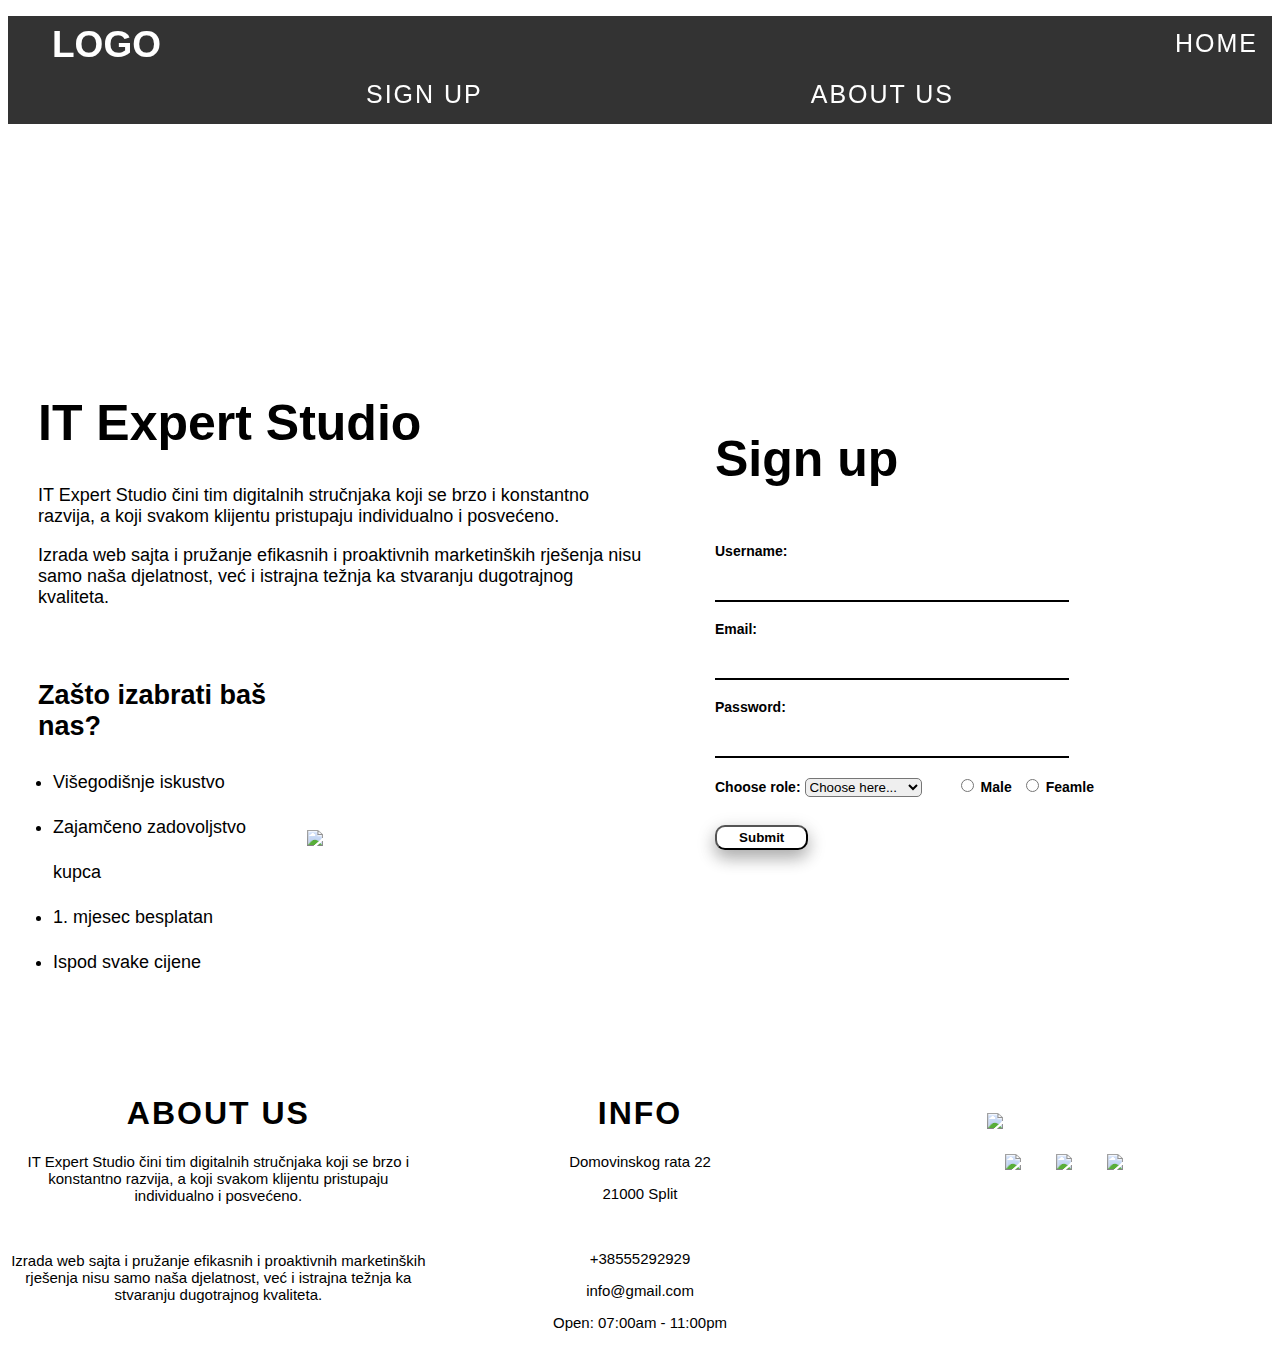
==== Vjezba_1/index.html @ 6a991cef "Change" ====
<!DOCTYPE html>
<html lang="en">
<head>
    <meta charset="UTF-8">
    <meta http-equiv="X-UA-Compatible" content="IE=edge">
    <meta name="viewport" content="width=device-width, initial-scale=1.0">
    <link rel="stylesheet" href="navbar.css">
    <link rel="stylesheet" href="footer.css">
    <link rel="stylesheet" href="body.css">
    <link rel="stylesheet" href="form.css">
    <title>Test</title>
</head>
<body>
    <a name="Home"></a>
    <ul class="navbar_ul">
        <li class="logo">LOGO</li>
        <li><a href="#Home">Home</a></li>
        <li><a href="#Login">Sign Up</a></li>
        <li><a class="ul_last_child" href="#about us">About us</a></li>
    </ul>
    <div class="header"> 
        <!-- <h1 class="logo_h">Logo</h1> -->
    </div>
    <br>
    <div class="body">
        <div>
            <h1>IT Expert Studio</h1>
            <p>IT Expert Studio čini tim digitalnih stručnjaka koji se brzo i 
            konstantno razvija, a koji svakom klijentu pristupaju individualno i posvećeno.</p>
            <p>Izrada web sajta i pružanje efikasnih i proaktivnih marketinških rješenja nisu 
            samo naša djelatnost, već i istrajna težnja ka stvaranju dugotrajnog kvaliteta.</p><br><br>
            <div class="img_p">
                <div>
                    <h1>Zašto izabrati baš nas?</h1>
                    <ul>
                        <li>Višegodišnje iskustvo</li>
                        <li>Zajamčeno zadovoljstvo kupca</li>
                        <li>1. mjesec besplatan</li>
                        <li>Ispod svake cijene</li>
                    </ul>
                </div>
                <div class="img_edit">
                    <img src="https://ecija.com/wp-content/uploads/2019/09/agenda-analysis-business-plan-990818.jpg">
                </div>
            </div>
        </div>
        <div>
            <a name="Login"></a>
            <form class="form">
                <h1 class="login_h">Sign up</h1>
                <label class="text" for="uname">Username:</label><br><br>
                <input class="box" type="text" id="uname" name="Username" value=""><br><br>
                <label class="text" for="email">Email:</label><br><br>
                <input class="box" type="text" id="email" name="Email" value=""><br><br>
                <label class="text" for="password">Password:</label><br><br>
                <input class="box" type="password" id="password" name="Password" value=""><br><br>
                <label class="text" for="login">Choose role:</label>
                <select class="dropbox" name="login" id="login">
                    <option value="" selected disabled hidden>Choose here...</option>
                    <option value="Member">Member</option>
                    <option value="c_creator">Content Creator</option>
                    <option value="Admin">Administrator</option>
                </select>
                <input type="radio" id="male" name="gender" value="Male">
                <label class="rtext" for="male">Male</label>
                <input type="radio" id="female" name="gender" value="Female">
                <label class="text" for="feamle">Feamle</label><br><br>
                <input class="submit_button" type="submit" value="Submit">
            </form>
        </div>
    </div>
    <br><br><br>
    <footer class="footer">
        <a name="about us"></a>
        <div>
            <h1>About us</h1>
            <p>IT Expert Studio čini tim digitalnih stručnjaka koji se brzo i konstantno razvija, a koji svakom klijentu pristupaju individualno i posvećeno.</p>
            <br>
            <p>Izrada web sajta i pružanje efikasnih i proaktivnih marketinških rješenja nisu samo naša djelatnost, već i istrajna težnja ka stvaranju dugotrajnog kvaliteta.</p>
        </div>
        <div>
            <h1>Info</h1>
            <p>Domovinskog rata 22</p>
            <p>21000 Split</p><br>
            <p>+38555292929</p>
            <p>info@gmail.com</p>
            <p>Open: 07:00am - 11:00pm</p>
        </div>
        <div class="last_border">
            <div class="footer_pic">
                <img src="https://www.adobe.com/express/create/logo/media_1ba2722b76062fb428e1071c5cd59a5d9bc7fb94f.jpeg?width=400&format=jpeg&optimize=medium" width="150px">
            </div>
            <div class="footer_pic">
                <a href="https://hr-hr.facebook.com"><img src="https://www.transparentpng.com/thumb/facebook-logo/facebook-logo-icon-png-22.png" width="30px"></a>
                <a href="https://www.linkedin.com"><img src="https://www.transparentpng.com/thumb/linkedin/black-linkedin-png-transparent-image--11.png" width="30px"></a>
                <a href="https://www.instagram.com"><img src="https://www.transparentpng.com/thumb/instagram-logo-icon/P9HtDp-instagram-logo-png-icon-transparent.png" width="30px"></a>
            </div>
        </div>
    </footer>
</body>
</html>
---- Vjezba_1/navbar.css ----
html{
    scroll-behavior: smooth;
}
.logo{
    color: white;
    font-family: sans-serif;
    font-weight: bolder;
    font-size: 37px;
    text-transform: capitalize;
    padding-right: 1000px;
    padding-top: 5px;
}
/* .logo_h{
    color: white;
    display: flex;
    font-size: 150px;
    padding-top: 65px;
    justify-content: center;
    font-family: Impact, Haettenschweiler, 'Arial Narrow Bold', sans-serif;
    letter-spacing: 1px;
} */
.header{
    width: 100%;
    height: 275px;
    background: url(header.jpg) no-repeat 50% 50%;
    background-size: cover;
    background-attachment: fixed;
    /* with logo margin-top: -155px; */
    margin-top: -73px; /* without logo */
}
.navbar_ul{
    position: sticky;
    top: 0;
    display: flex;
    flex-wrap: wrap;
    list-style-type: none;
    justify-content:space-evenly;
    padding-bottom: 3px;
    padding-top: 3px;
    background-color: rgb(0,0,0,.8);
}
li a{
    display: inline-block;
    text-decoration: none;
    color: white;
    letter-spacing: 2px;
    font-family: sans-serif;
    text-transform: uppercase;
    font-size: 25px;
    padding: 10px;
}
li a::after { 
    content: '';
    display: block;
    width: 0;
    height: 2px;
    background: white;
    transition: .4s;
}
li a:hover::after{
    width: 100%;
    transition: .4s;
}





.img_p{
    display: flex;
    flex-direction: row;
}
.img_edit{
    margin-right: 70px;
    display: inline-block;
    overflow: hidden;
    align-self: center;
}
.img_edit img{
    width: 100%;
    height: auto;
}
.img_p div h1{
    font-size: 27px;
    font-family: sans-serif;
}
.img_p div ul{
    margin-top: -15px;
    padding: 15px;
    line-height: 45px;
    font-size: 18px;
    font-family: sans-serif;
}
---- Vjezba_1/footer.css ----
footer{
    display: flex;
    border-top: 1px solid white;
    background: url(body.jpg) no-repeat 50% 50%;
    background-size: cover;
    background-attachment: fixed;
}
footer div{
    text-align: center;
    border-right: 1px solid white;
    width: 100%;
}
.last_border{
    border-right: none;
}
.footer_pic{
    display: flex;
    justify-content:center;
    margin-top: 40px;
    border-right: none;
}
.footer_pic a{
    margin-top: -15px;
    padding-left: 20px;
    padding-right: 15px;
}
footer div h1{
    letter-spacing: 2px;
    font-family: sans-serif;
    text-transform: uppercase;
}
footer div p{
    font-family: sans-serif;
    font-size: 15px;
}
---- Vjezba_1/body.css ----
.body{
    display: flex;
    flex-wrap: wrap;
    padding-left: 30px;
    padding-right: 20px;
    
}
.body div{
    flex: 1 1 460px;
}
.body div h1{
    font-family: sans-serif;
    font-size: 50px;
}
.body div p{
    font-family: sans-serif;
    font-size: 18px;
}

.img_p{
    display: flex;
    flex-direction: row;
}
.img_edit{
    margin-right: 70px;
    display: inline-block;
    overflow: hidden;
    align-self: center;
}
.img_edit img{
    width: 100%;
    height: auto;
}
.img_p div h1{
    font-size: 27px;
    font-family: sans-serif;
}
.img_p div ul{
    margin-top: -15px;
    padding: 15px;
    line-height: 45px;
    font-size: 18px;
    font-family: sans-serif;
}
---- Vjezba_1/form.css ----
.form{
    margin: 70px;
}
.box{
    width: 75%;
    border: 2px solid black;
    height: 20px;
    border-top: none;
    border-left: none;
    border-right: none;
}
.text{
    font-family: Arial, Helvetica, sans-serif;
    font-size: 14px;
    font-weight: bold;
}
.rtext{
    padding-right: 5px;
    font-family: Arial, Helvetica, sans-serif;
    font-size: 14px;
    font-weight: bold;
}
.login_h{
    font-size: 50px;
    font-family:Verdana, Geneva, Tahoma, sans-serif;
    padding-bottom: 20px;
}
.submit_button{
    background-color: rgb(255, 255, 255);
    border-radius: 10px;
    font-weight: bold;
    width: 20%;
    height: 25px;
    margin-top: 10px;
    transition-duration: 0.5s;
    box-shadow: 0 8px 16px 0 rgba(0,0,0,0.2), 0 6px 20px 0 rgba(0,0,0,0.19);
}
.submit_button:hover{
    background-color: rgb(99, 99, 99);
    color:white;
}
.dropbox{
    border-radius: 5px;
    margin-right: 30px;
}
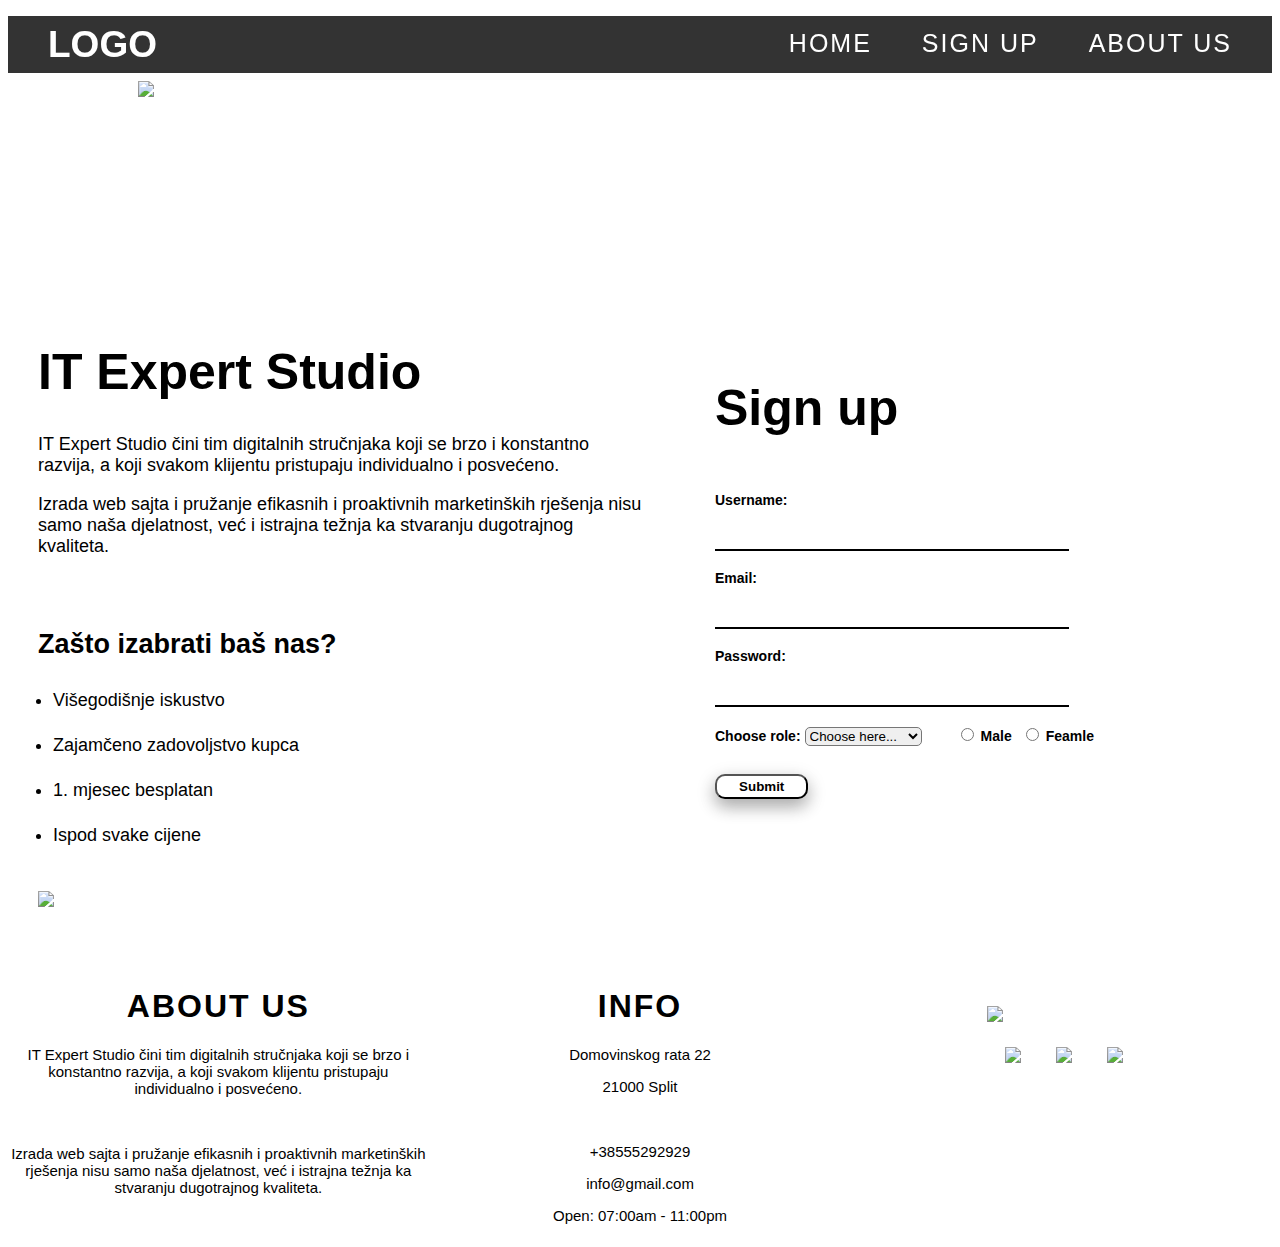
==== commit 99a6481d: "logo/body" ====
--- a/Vjezba_1/index.html
+++ b/Vjezba_1/index.html
@@ -14,12 +14,14 @@
     <a name="Home"></a>
     <ul class="navbar_ul">
         <li class="logo">LOGO</li>
-        <li><a href="#Home">Home</a></li>
-        <li><a href="#Login">Sign Up</a></li>
-        <li><a class="ul_last_child" href="#about us">About us</a></li>
+        <div class="div_nav">
+            <li><a href="#Home">Home</a></li>
+            <li><a href="#Login">Sign Up</a></li>
+            <li><a class="ul_last_child" href="#about us">About us</a></li>
+        </div>
     </ul>
     <div class="header"> 
-        <!-- <h1 class="logo_h">Logo</h1> -->
+        <img class="coat_of_arms" src="coat of arms.png" width="12%" height="center">
     </div>
     <br>
     <div class="body">
--- a/Vjezba_1/navbar.css
+++ b/Vjezba_1/navbar.css
@@ -7,37 +7,32 @@
     font-weight: bolder;
     font-size: 37px;
     text-transform: capitalize;
-    padding-right: 1000px;
     padding-top: 5px;
 }
-/* .logo_h{
-    color: white;
-    display: flex;
-    font-size: 150px;
-    padding-top: 65px;
-    justify-content: center;
-    font-family: Impact, Haettenschweiler, 'Arial Narrow Bold', sans-serif;
-    letter-spacing: 1px;
-} */
+.coat_of_arms{
+    margin-top: 65px;
+    margin-left: 130px;
+}
 .header{
     width: 100%;
     height: 275px;
     background: url(header.jpg) no-repeat 50% 50%;
     background-size: cover;
     background-attachment: fixed;
-    /* with logo margin-top: -155px; */
-    margin-top: -73px; /* without logo */
+    margin-top: -73px;
 }
 .navbar_ul{
     position: sticky;
     top: 0;
     display: flex;
-    flex-wrap: wrap;
+    justify-content:space-between;
     list-style-type: none;
-    justify-content:space-evenly;
     padding-bottom: 3px;
     padding-top: 3px;
     background-color: rgb(0,0,0,.8);
+}
+.div_nav{
+    display: flex;
 }
 li a{
     display: inline-block;
@@ -48,6 +43,7 @@
     text-transform: uppercase;
     font-size: 25px;
     padding: 10px;
+    margin-right: 30px;
 }
 li a::after { 
     content: '';
@@ -61,33 +57,3 @@
     width: 100%;
     transition: .4s;
 }
-
-
-
-
-
-.img_p{
-    display: flex;
-    flex-direction: row;
-}
-.img_edit{
-    margin-right: 70px;
-    display: inline-block;
-    overflow: hidden;
-    align-self: center;
-}
-.img_edit img{
-    width: 100%;
-    height: auto;
-}
-.img_p div h1{
-    font-size: 27px;
-    font-family: sans-serif;
-}
-.img_p div ul{
-    margin-top: -15px;
-    padding: 15px;
-    line-height: 45px;
-    font-size: 18px;
-    font-family: sans-serif;
-}--- a/Vjezba_1/body.css
+++ b/Vjezba_1/body.css
@@ -20,12 +20,16 @@
 .img_p{
     display: flex;
     flex-direction: row;
+    flex-wrap: wrap;
 }
 .img_edit{
     margin-right: 70px;
     display: inline-block;
-    overflow: hidden;
+    overflow:auto;
     align-self: center;
+}
+.img_p div{
+    flex: 1 1 300px;
 }
 .img_edit img{
     width: 100%;
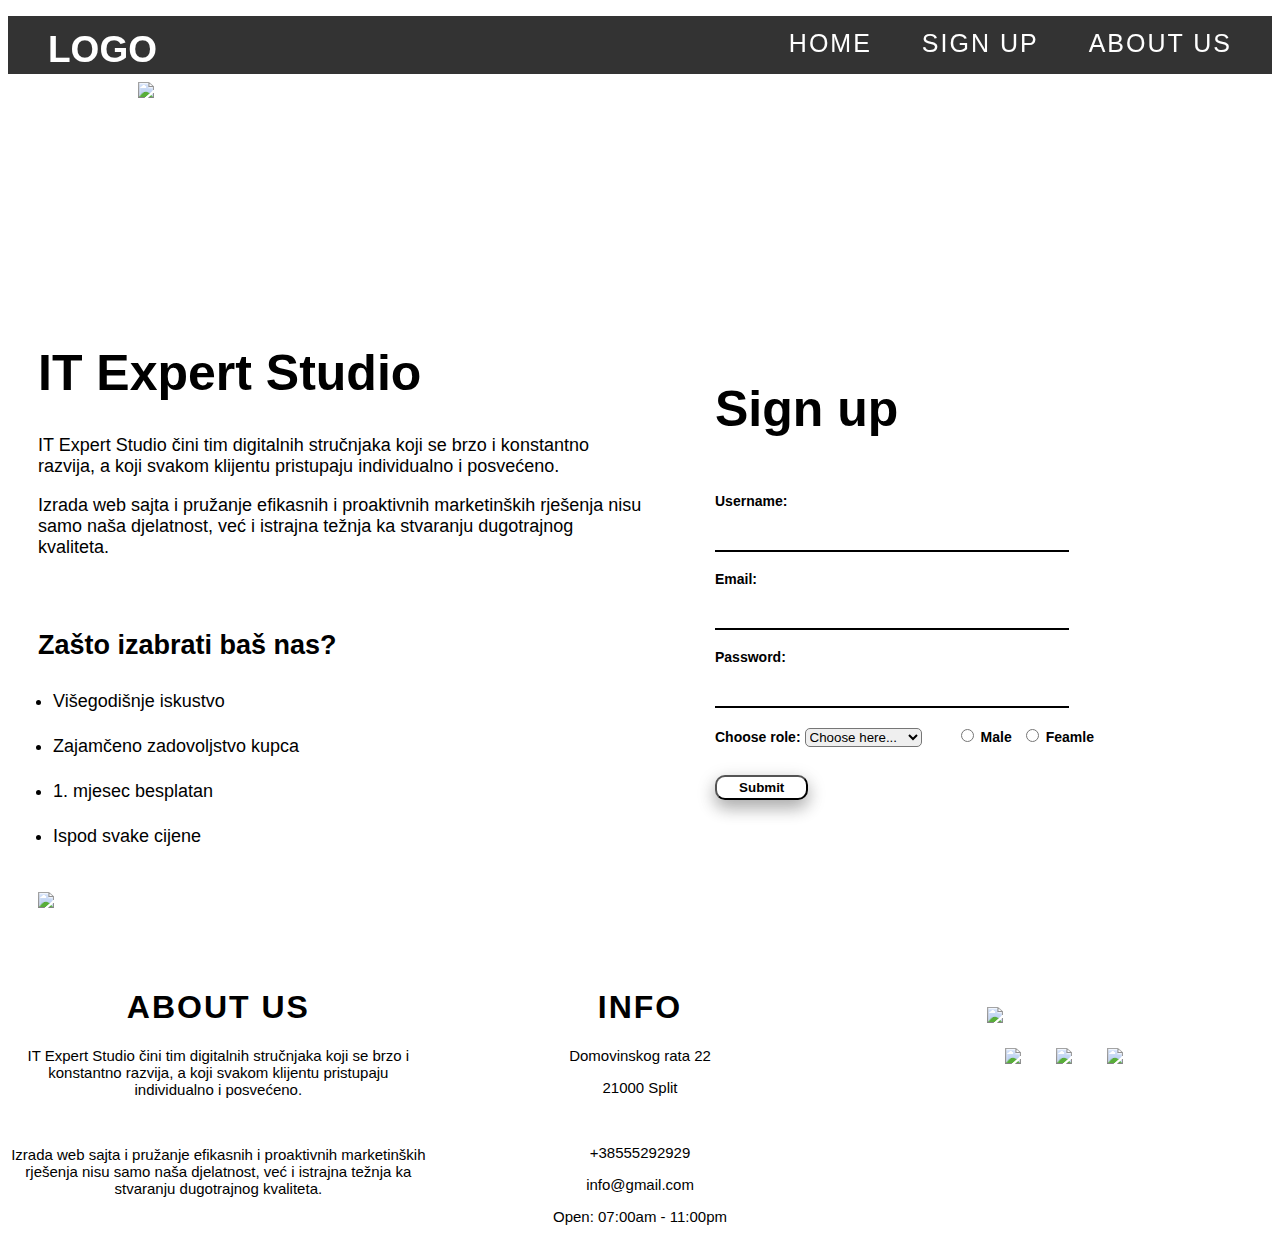
==== commit 936c8f34: "js/resp_nav" ====
--- a/Vjezba_1/index.html
+++ b/Vjezba_1/index.html
@@ -8,16 +8,22 @@
     <link rel="stylesheet" href="footer.css">
     <link rel="stylesheet" href="body.css">
     <link rel="stylesheet" href="form.css">
+    <script src="script.js" defer></script>
     <title>Test</title>
 </head>
 <body>
     <a name="Home"></a>
     <ul class="navbar_ul">
         <li class="logo">LOGO</li>
+        <a href="javascript:void();" class="responsive_nav">
+            <span class="bar"></span>
+            <span class="bar"></span>
+            <span class="bar"></span>
+        </a>
         <div class="div_nav">
             <li><a href="#Home">Home</a></li>
             <li><a href="#Login">Sign Up</a></li>
-            <li><a class="ul_last_child" href="#about us">About us</a></li>
+            <li><a href="#about us">About us</a></li>
         </div>
     </ul>
     <div class="header"> 
--- a/Vjezba_1/navbar.css
+++ b/Vjezba_1/navbar.css
@@ -7,7 +7,7 @@
     font-weight: bolder;
     font-size: 37px;
     text-transform: capitalize;
-    padding-top: 5px;
+    padding-top: 10px;
 }
 .coat_of_arms{
     margin-top: 65px;
@@ -57,3 +57,41 @@
     width: 100%;
     transition: .4s;
 }
+.responsive_nav{
+    position: absolute;
+    top: 1rem;
+    right:2.7rem;
+    display:none;
+    flex-direction: column;
+    justify-content: space-between;
+    width: 30px;
+    height: 21px;
+}
+.bar{
+    height:3px;
+    width:100%;
+    background-color: white;
+    border-radius: 10px;
+}
+@media (max-width: 900px){
+    .responsive_nav{
+        display: flex;
+    }
+    .div_nav{
+        display: none;
+        flex-direction: column;
+        text-align: center;
+    }
+    .navbar_ul{
+        flex-direction: column;
+    }
+    li a{
+        font-size: 18px;
+    }
+    .div_nav.active{
+        display: flex;
+    }
+    .header.active{
+        margin-top: -202px;
+    }
+}
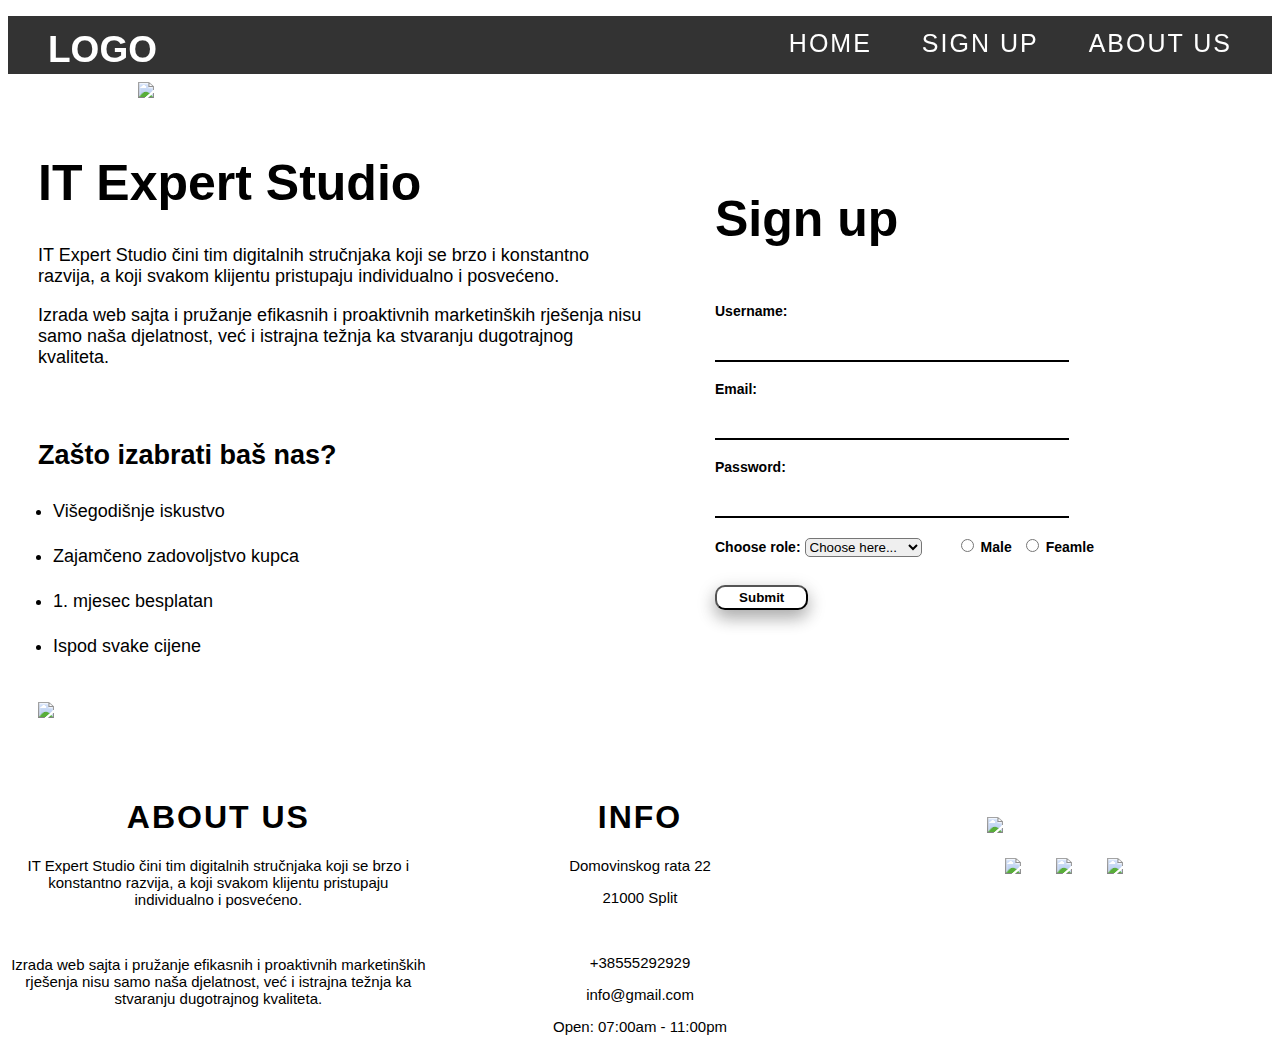
==== commit 9853b5cc: "resp_footer/marg_coa" ====
--- a/Vjezba_1/index.html
+++ b/Vjezba_1/index.html
@@ -80,19 +80,19 @@
     <br><br><br>
     <footer class="footer">
         <a name="about us"></a>
-        <div>
-            <h1>About us</h1>
-            <p>IT Expert Studio čini tim digitalnih stručnjaka koji se brzo i konstantno razvija, a koji svakom klijentu pristupaju individualno i posvećeno.</p>
+        <div class="phone_adjust">
+            <h1 class="footer_ph1">About us</h1>
+            <p class="footer_ph">IT Expert Studio čini tim digitalnih stručnjaka koji se brzo i konstantno razvija, a koji svakom klijentu pristupaju individualno i posvećeno.</p>
             <br>
-            <p>Izrada web sajta i pružanje efikasnih i proaktivnih marketinških rješenja nisu samo naša djelatnost, već i istrajna težnja ka stvaranju dugotrajnog kvaliteta.</p>
+            <p class="footer_ph">Izrada web sajta i pružanje efikasnih i proaktivnih marketinških rješenja nisu samo naša djelatnost, već i istrajna težnja ka stvaranju dugotrajnog kvaliteta.</p>
         </div>
         <div>
-            <h1>Info</h1>
-            <p>Domovinskog rata 22</p>
-            <p>21000 Split</p><br>
-            <p>+38555292929</p>
-            <p>info@gmail.com</p>
-            <p>Open: 07:00am - 11:00pm</p>
+            <h1 class="footer_h1">Info</h1>
+            <p class="footer_p">Domovinskog rata 22</p>
+            <p class="footer_p">21000 Split</p><br>
+            <p class="footer_p">+38555292929</p>
+            <p class="footer_p">info@gmail.com</p>
+            <p class="footer_p">Open: 07:00am - 11:00pm</p>
         </div>
         <div class="last_border">
             <div class="footer_pic">
--- a/Vjezba_1/navbar.css
+++ b/Vjezba_1/navbar.css
@@ -15,7 +15,7 @@
 }
 .header{
     width: 100%;
-    height: 275px;
+    height: auto;
     background: url(header.jpg) no-repeat 50% 50%;
     background-size: cover;
     background-attachment: fixed;
@@ -73,6 +73,9 @@
     background-color: white;
     border-radius: 10px;
 }
+@media(max-width: 500px){
+    .coat_of_arms{margin-left: 100px;}
+}
 @media (max-width: 900px){
     .responsive_nav{
         display: flex;
--- a/Vjezba_1/footer.css
+++ b/Vjezba_1/footer.css
@@ -24,12 +24,32 @@
     padding-left: 20px;
     padding-right: 15px;
 }
-footer div h1{
+.footer_h1{
     letter-spacing: 2px;
     font-family: sans-serif;
     text-transform: uppercase;
 }
-footer div p{
+.footer_ph1{
+    letter-spacing: 2px;
+    font-family: sans-serif;
+    text-transform: uppercase;
+}
+.footer_ph{
     font-family: sans-serif;
     font-size: 15px;
+}
+.footer_p{
+    font-family: sans-serif;
+    font-size: 15px;
+}
+@media(max-width: 500px){
+    footer{
+        display: block;
+    }
+    .footer_ph1{
+        font-size: 0px;
+    }
+    .footer_ph{
+        font-size: 0px;
+    }
 }